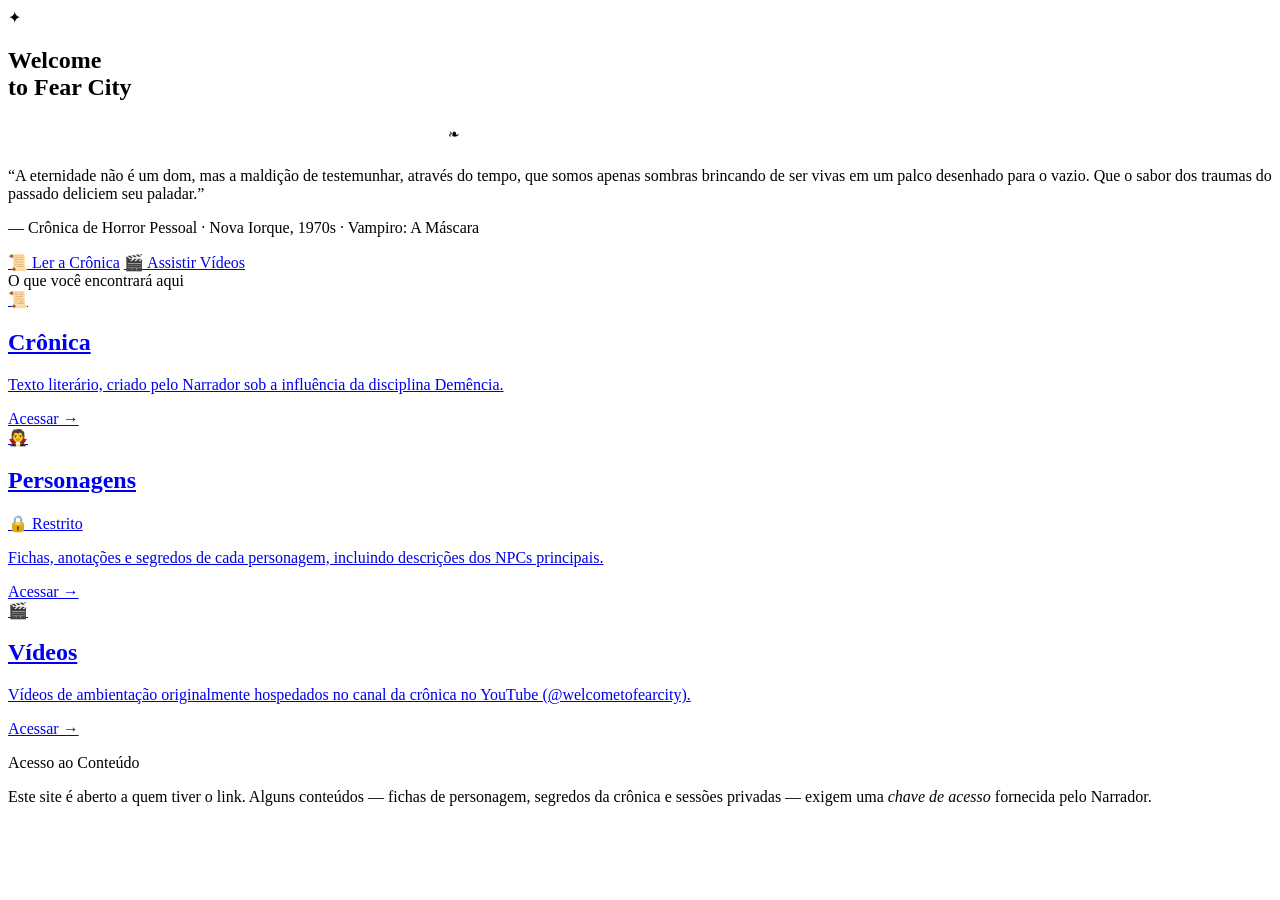
==== frontend/index.html @ 89c91cdb "Add files via upload" ====
<!DOCTYPE html>
<html lang="pt-BR">
<head>
  <meta charset="UTF-8" />
  <meta name="viewport" content="width=device-width, initial-scale=1.0" />
  <meta name="description" content="Welcome to Fear City — Crônica de Vampiro: A Máscara situada em Nova Iorque na década de 1970." />
  <meta name="theme-color" content="#0a0a0b" />
  <title>Fear City — Crônica das Trevas</title>
  <link rel="stylesheet" href="/assets/css/style.css" />
</head>
<body>

  <header id="site-header"></header>

  <main>

    <!-- ── Hero ─────────────────────────────────────────────────────────── -->
    <section class="hero">
      <div class="hero-bg">
        <div class="hero-bg-gradient"></div>
        <div class="hero-bg-glow"></div>
      </div>
      <div class="hero-content animate-fade-in">
        <div class="hero-symbol animate-flicker">✦</div>

        <h1 class="hero-title">
          Welcome<br>
          <span class="to">to</span>
          <span class="fc">Fear City</span>
        </h1>

        <div class="ornament-divider" style="max-width:24rem;margin:1.5rem auto">
          <span class="font-cinzel" style="color:var(--blood-700);font-size:0.875rem">❧</span>
        </div>

        <p class="hero-quote">
          &ldquo;A eternidade não é um dom, mas a maldição de testemunhar, através do tempo,
          que somos apenas sombras brincando de ser vivas em um palco desenhado para o vazio.
          Que o sabor dos traumas do passado deliciem seu paladar.&rdquo;
        </p>

        <p class="hero-subtitle">
          — Crônica de Horror Pessoal · Nova Iorque, 1970s · Vampiro: A Máscara
        </p>

        <div class="hero-ctas">
          <a href="/pages/chronicle.html" class="btn-primary">📜 Ler a Crônica</a>
          <a href="/pages/media.html"     class="btn-ghost">🎬 Assistir Vídeos</a>
        </div>
      </div>
    </section>

    <!-- ── Cards de seção ───────────────────────────────────────────────── -->
    <section class="section-cards container">
      <div class="ornament-divider mb-12">
        <span class="section-label">O que você encontrará aqui</span>
      </div>

      <div class="cards-grid mb-12">

        <a href="/pages/chronicle.html" class="chronicle-card corner-ornament card-link">
          <div class="card-body">
            <div class="card-icon">📜</div>
            <div class="card-title-row">
              <h2 class="card-title font-cinzel">Crônica</h2>
            </div>
            <p class="card-desc">
              Texto literário, criado pelo Narrador sob a influência da disciplina Demência.
            </p>
            <div class="card-cta font-mono">Acessar →</div>
          </div>
        </a>

        <a href="/pages/characters.html" class="chronicle-card corner-ornament card-link">
          <div class="card-body">
            <div class="card-icon">🧛</div>
            <div class="card-title-row">
              <h2 class="card-title font-cinzel">Personagens</h2>
              <span class="access-badge restricted">🔒 Restrito</span>
            </div>
            <p class="card-desc">
              Fichas, anotações e segredos de cada personagem, incluindo descrições dos NPCs principais.
            </p>
            <div class="card-cta font-mono">Acessar →</div>
          </div>
        </a>

        <a href="/pages/media.html" class="chronicle-card corner-ornament card-link">
          <div class="card-body">
            <div class="card-icon">🎬</div>
            <div class="card-title-row">
              <h2 class="card-title font-cinzel">Vídeos</h2>
            </div>
            <p class="card-desc">
              Vídeos de ambientação originalmente hospedados no canal da crônica no YouTube
              (@welcometofearcity).
            </p>
            <div class="card-cta font-mono">Acessar →</div>
          </div>
        </a>

      </div>

      <!-- Aviso de acesso -->
      <div class="access-notice container-sm">
        <p class="access-notice-title font-cinzel">Acesso ao Conteúdo</p>
        <p class="access-notice-text">
          Este site é aberto a quem tiver o link. Alguns conteúdos — fichas de personagem,
          segredos da crônica e sessões privadas — exigem uma
          <em>chave de acesso</em> fornecida pelo Narrador.
        </p>
      </div>
    </section>

  </main>

  <footer id="site-footer"></footer>

  <script src="/assets/js/config.js"></script>
  <script src="/assets/js/access.js"></script>
  <script src="/assets/js/header.js"></script>
</body>
</html>
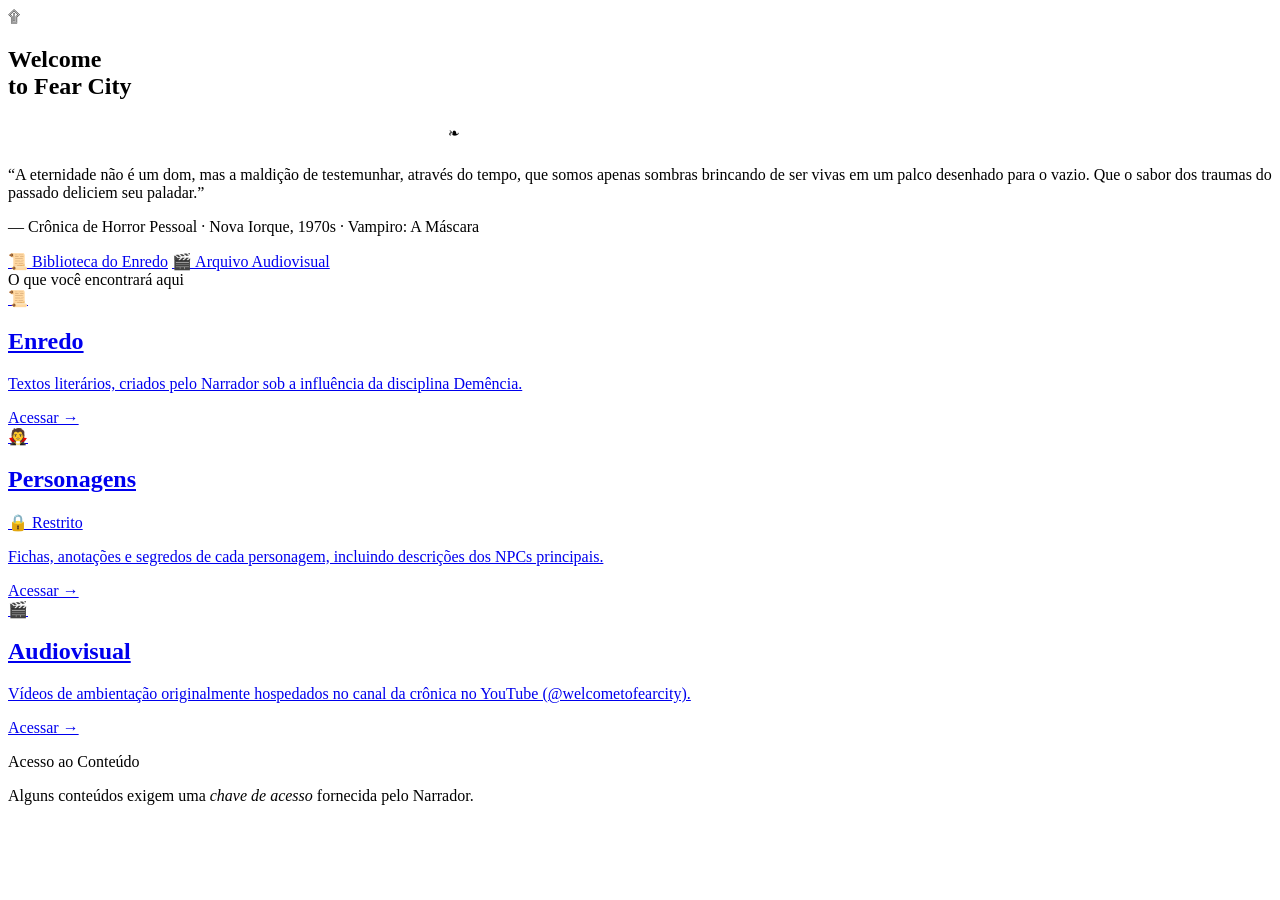
==== commit 0b85a0aa: "Add files via upload" ====
--- a/frontend/index.html
+++ b/frontend/index.html
@@ -5,7 +5,7 @@
   <meta name="viewport" content="width=device-width, initial-scale=1.0" />
   <meta name="description" content="Welcome to Fear City — Crônica de Vampiro: A Máscara situada em Nova Iorque na década de 1970." />
   <meta name="theme-color" content="#0a0a0b" />
-  <title>Fear City — Crônica das Trevas</title>
+  <title>Welcome to Fear City</title>
   <link rel="stylesheet" href="/assets/css/style.css" />
 </head>
 <body>
@@ -21,7 +21,7 @@
         <div class="hero-bg-glow"></div>
       </div>
       <div class="hero-content animate-fade-in">
-        <div class="hero-symbol animate-flicker">✦</div>
+        <div class="hero-symbol animate-flicker">۩</div>
 
         <h1 class="hero-title">
           Welcome<br>
@@ -44,8 +44,8 @@
         </p>
 
         <div class="hero-ctas">
-          <a href="/pages/chronicle.html" class="btn-primary">📜 Ler a Crônica</a>
-          <a href="/pages/media.html"     class="btn-ghost">🎬 Assistir Vídeos</a>
+          <a href="/pages/chronicle.html" class="btn-primary">📜 Biblioteca do Enredo</a>
+          <a href="/pages/media.html"     class="btn-ghost">🎬 Arquivo Audiovisual</a>
         </div>
       </div>
     </section>
@@ -62,10 +62,10 @@
           <div class="card-body">
             <div class="card-icon">📜</div>
             <div class="card-title-row">
-              <h2 class="card-title font-cinzel">Crônica</h2>
+              <h2 class="card-title font-cinzel">Enredo</h2>
             </div>
             <p class="card-desc">
-              Texto literário, criado pelo Narrador sob a influência da disciplina Demência.
+              Textos literários, criados pelo Narrador sob a influência da disciplina Demência.
             </p>
             <div class="card-cta font-mono">Acessar →</div>
           </div>
@@ -89,7 +89,7 @@
           <div class="card-body">
             <div class="card-icon">🎬</div>
             <div class="card-title-row">
-              <h2 class="card-title font-cinzel">Vídeos</h2>
+              <h2 class="card-title font-cinzel">Audiovisual</h2>
             </div>
             <p class="card-desc">
               Vídeos de ambientação originalmente hospedados no canal da crônica no YouTube
@@ -105,8 +105,7 @@
       <div class="access-notice container-sm">
         <p class="access-notice-title font-cinzel">Acesso ao Conteúdo</p>
         <p class="access-notice-text">
-          Este site é aberto a quem tiver o link. Alguns conteúdos — fichas de personagem,
-          segredos da crônica e sessões privadas — exigem uma
+          Alguns conteúdos exigem uma
           <em>chave de acesso</em> fornecida pelo Narrador.
         </p>
       </div>
